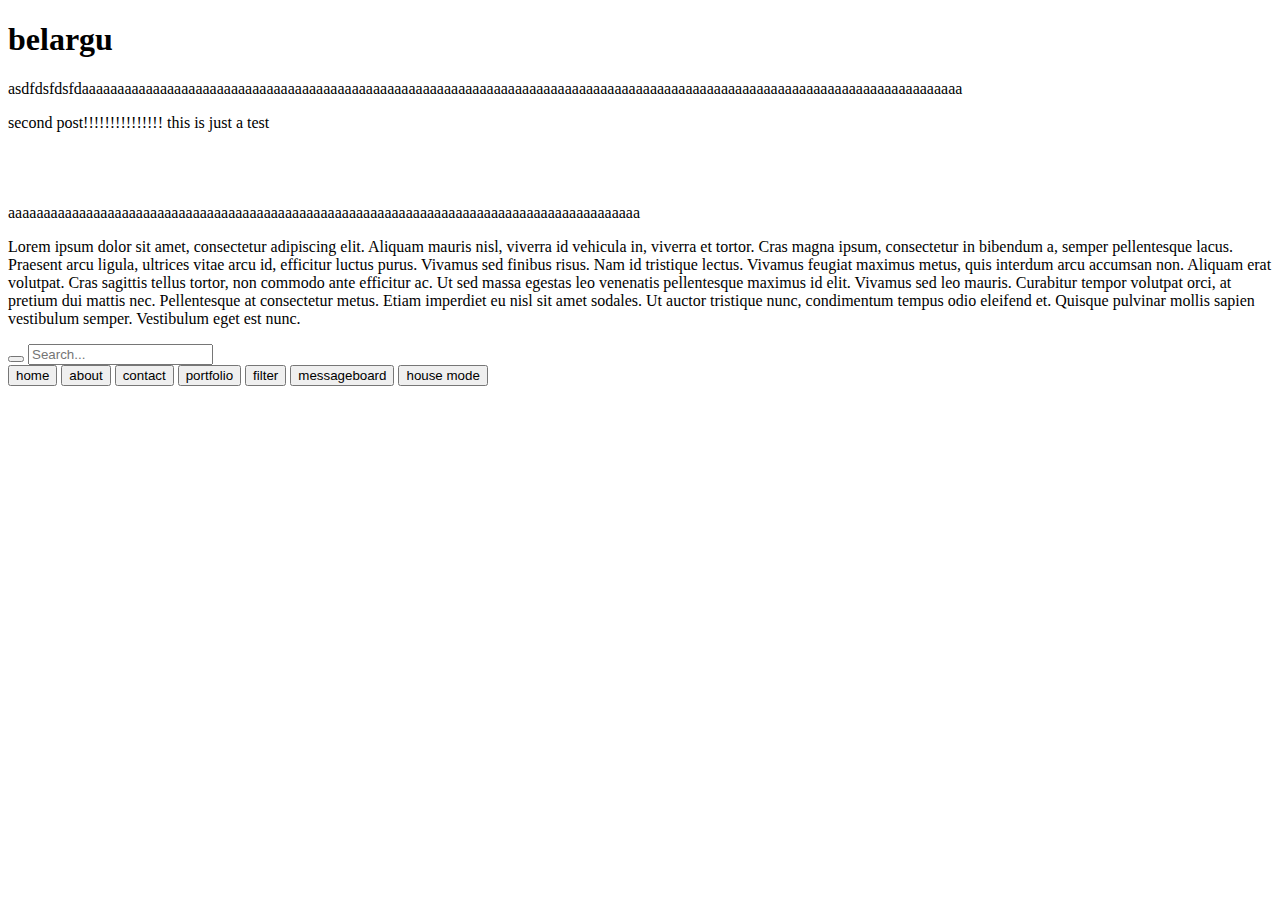
==== 100daysofcode/belsite/index.html @ 74c14edc "started website" ====
<!DOCTYPE html>
<html>
  <head>
    <meta charset="UTF-8">
    <!-- title-->
    <title>i was born out of love</title>

    <link href="style.css" rel="stylesheet" type="text/css" media="all">
    <script src="https://ajax.googleapis.com/ajax/libs/jquery/3.5.1/jquery.min.js"></script>
    <script src="script.js"></script>
    
  </head>
  <body>
  
    <h1>belargu</h1>
    
    <div class="table">
    
    	<div class="feed">
    	  <div class="post">
    	  <p>asdfdsfdsfdaaaaaaaaaaaaaaaaaaaaaaaaaaaaaaaaaaaaaaaaaaaaaaaaaaaaaaaaaaaaaaaaaaaaaaaaaaaaaaaaaaaaaaaaaaaaaaaaaaaaaaaaaaaaaaaaaaaaaaaaaaaa</p>
    	  </div>
    	  
    	  <div class="post">
    	  <p>second post!!!!!!!!!!!!!!! this is just a test <br><br><br><br><br>aaaaaaaaaaaaaaaaaaaaaaaaaaaaaaaaaaaaaaaaaaaaaaaaaaaaaaaaaaaaaaaaaaaaaaaaaaaaaaaaaaaaaaaaa</p>
    	  </div>
    	  
    	  <div class="post">
    	  <p>Lorem ipsum dolor sit amet, consectetur adipiscing elit. Aliquam mauris nisl, viverra id vehicula in, viverra et tortor. Cras magna ipsum, consectetur in bibendum a, semper pellentesque lacus. Praesent arcu ligula, ultrices vitae arcu id, efficitur luctus purus. Vivamus sed finibus risus. Nam id tristique lectus. Vivamus feugiat maximus metus, quis interdum arcu accumsan non. Aliquam erat volutpat. Cras sagittis tellus tortor, non commodo ante efficitur ac. Ut sed massa egestas leo venenatis pellentesque maximus id elit. Vivamus sed leo mauris. Curabitur tempor volutpat orci, at pretium dui mattis nec. Pellentesque at consectetur metus. Etiam imperdiet eu nisl sit amet sodales. Ut auctor tristique nunc, condimentum tempus odio eleifend et. Quisque pulvinar mollis sapien vestibulum semper. Vestibulum eget est nunc.</p>
    	  </div>
    	  
    	</div>
    
      <div class="sidebar">
	      <!-- search bar -->
        <form class="example" action="action_page.php">
          <button type="submit"><i class="fa fa-search"></i></button>
          <input type="text" placeholder="Search..." name="search" >
        </form>
    
        <div class="buttonbar">
          <!--home-->
          <button>home</button>
          <!--about-->
          <button>about</button>
          <!--contact-->
          <button>contact</button>
          <!--portfolio-->
          <button>portfolio</button>
          <!--filter-->
          <button>filter</button>
          <!--messageboard-->
          <button>messageboard</button>
          <!--house mode-->
          <button>house mode</button>
        </div>
      </div>
    </div>
  
    
    

    
  </body>
</html>
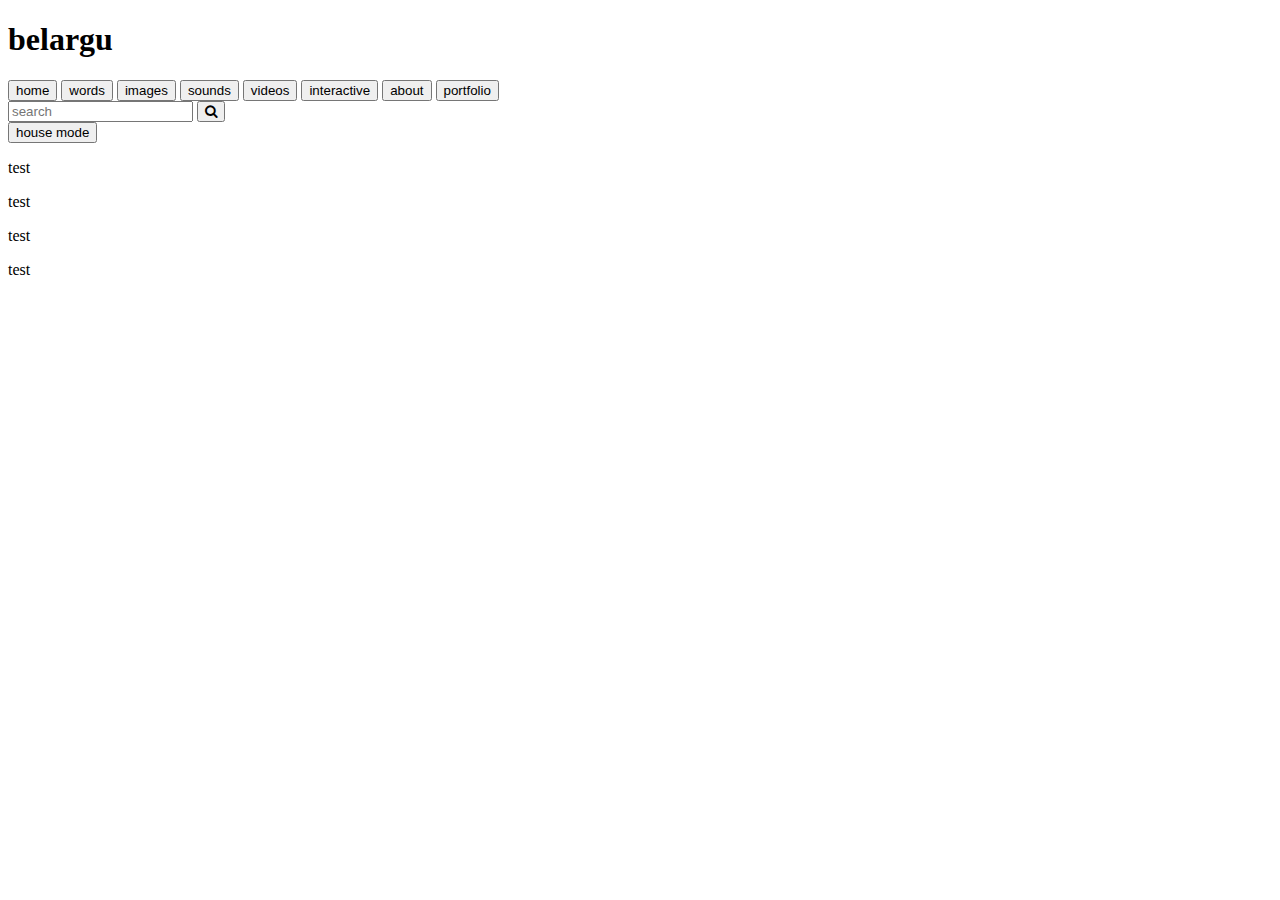
==== commit 30029ada: "worked on website" ====
--- a/100daysofcode/belsite/index.html
+++ b/100daysofcode/belsite/index.html
@@ -2,64 +2,55 @@
 <html>
   <head>
     <meta charset="UTF-8">
-    <!-- title-->
     <title>i was born out of love</title>
-
     <link href="style.css" rel="stylesheet" type="text/css" media="all">
     <script src="https://ajax.googleapis.com/ajax/libs/jquery/3.5.1/jquery.min.js"></script>
     <script src="script.js"></script>
+    <link rel="icon" href="icon.png">
+    <link rel="stylesheet" href="https://cdnjs.cloudflare.com/ajax/libs/font-awesome/4.7.0/css/font-awesome.min.css">
+  </head>
+
+  <body>
     
-  </head>
-  <body>
+    <div class="sidebar">
+      <h1>belargu</h1>
   
-    <h1>belargu</h1>
-    
-    <div class="table">
-    
-    	<div class="feed">
-    	  <div class="post">
-    	  <p>asdfdsfdsfdaaaaaaaaaaaaaaaaaaaaaaaaaaaaaaaaaaaaaaaaaaaaaaaaaaaaaaaaaaaaaaaaaaaaaaaaaaaaaaaaaaaaaaaaaaaaaaaaaaaaaaaaaaaaaaaaaaaaaaaaaaaa</p>
-    	  </div>
-    	  
-    	  <div class="post">
-    	  <p>second post!!!!!!!!!!!!!!! this is just a test <br><br><br><br><br>aaaaaaaaaaaaaaaaaaaaaaaaaaaaaaaaaaaaaaaaaaaaaaaaaaaaaaaaaaaaaaaaaaaaaaaaaaaaaaaaaaaaaaaaa</p>
-    	  </div>
-    	  
-    	  <div class="post">
-    	  <p>Lorem ipsum dolor sit amet, consectetur adipiscing elit. Aliquam mauris nisl, viverra id vehicula in, viverra et tortor. Cras magna ipsum, consectetur in bibendum a, semper pellentesque lacus. Praesent arcu ligula, ultrices vitae arcu id, efficitur luctus purus. Vivamus sed finibus risus. Nam id tristique lectus. Vivamus feugiat maximus metus, quis interdum arcu accumsan non. Aliquam erat volutpat. Cras sagittis tellus tortor, non commodo ante efficitur ac. Ut sed massa egestas leo venenatis pellentesque maximus id elit. Vivamus sed leo mauris. Curabitur tempor volutpat orci, at pretium dui mattis nec. Pellentesque at consectetur metus. Etiam imperdiet eu nisl sit amet sodales. Ut auctor tristique nunc, condimentum tempus odio eleifend et. Quisque pulvinar mollis sapien vestibulum semper. Vestibulum eget est nunc.</p>
-    	  </div>
-    	  
-    	</div>
-    
-      <div class="sidebar">
-	      <!-- search bar -->
-        <form class="example" action="action_page.php">
-          <button type="submit"><i class="fa fa-search"></i></button>
-          <input type="text" placeholder="Search..." name="search" >
-        </form>
-    
-        <div class="buttonbar">
-          <!--home-->
-          <button>home</button>
-          <!--about-->
-          <button>about</button>
-          <!--contact-->
-          <button>contact</button>
-          <!--portfolio-->
-          <button>portfolio</button>
-          <!--filter-->
-          <button>filter</button>
-          <!--messageboard-->
-          <button>messageboard</button>
-          <!--house mode-->
-          <button>house mode</button>
-        </div>
+      <nav>
+        <button onclick="document.location='index.html'">home</button>
+        <button>words</button>
+        <button>images</button>
+        <button>sounds</button>
+        <button>videos</button>
+        <button>interactive</button>
+        <button onclick="document.location='about.html'">about</button>
+        <button>portfolio</button>
+      </nav>
+
+      <!-- search bar; unusable right now -->
+      <form action="action_page.php">
+        <input type="text" placeholder="search" name="search" >
+        <button type="submit"><i class="fa fa-search"></i></button>
+        
+      </form>
+
+      <button class="house">house mode</button>
+    </div>
+
+    <div class="feed">
+      <div class="post">
+        <p>test</p>
+      </div>
+      <div class="post">
+        <p>test</p>
+      </div>
+      <div class="post">
+        <p>test</p>
+      </div>
+      <div class="post">
+        <p>test</p>
       </div>
     </div>
-  
-    
-    
 
-    
   </body>
+
 </html>
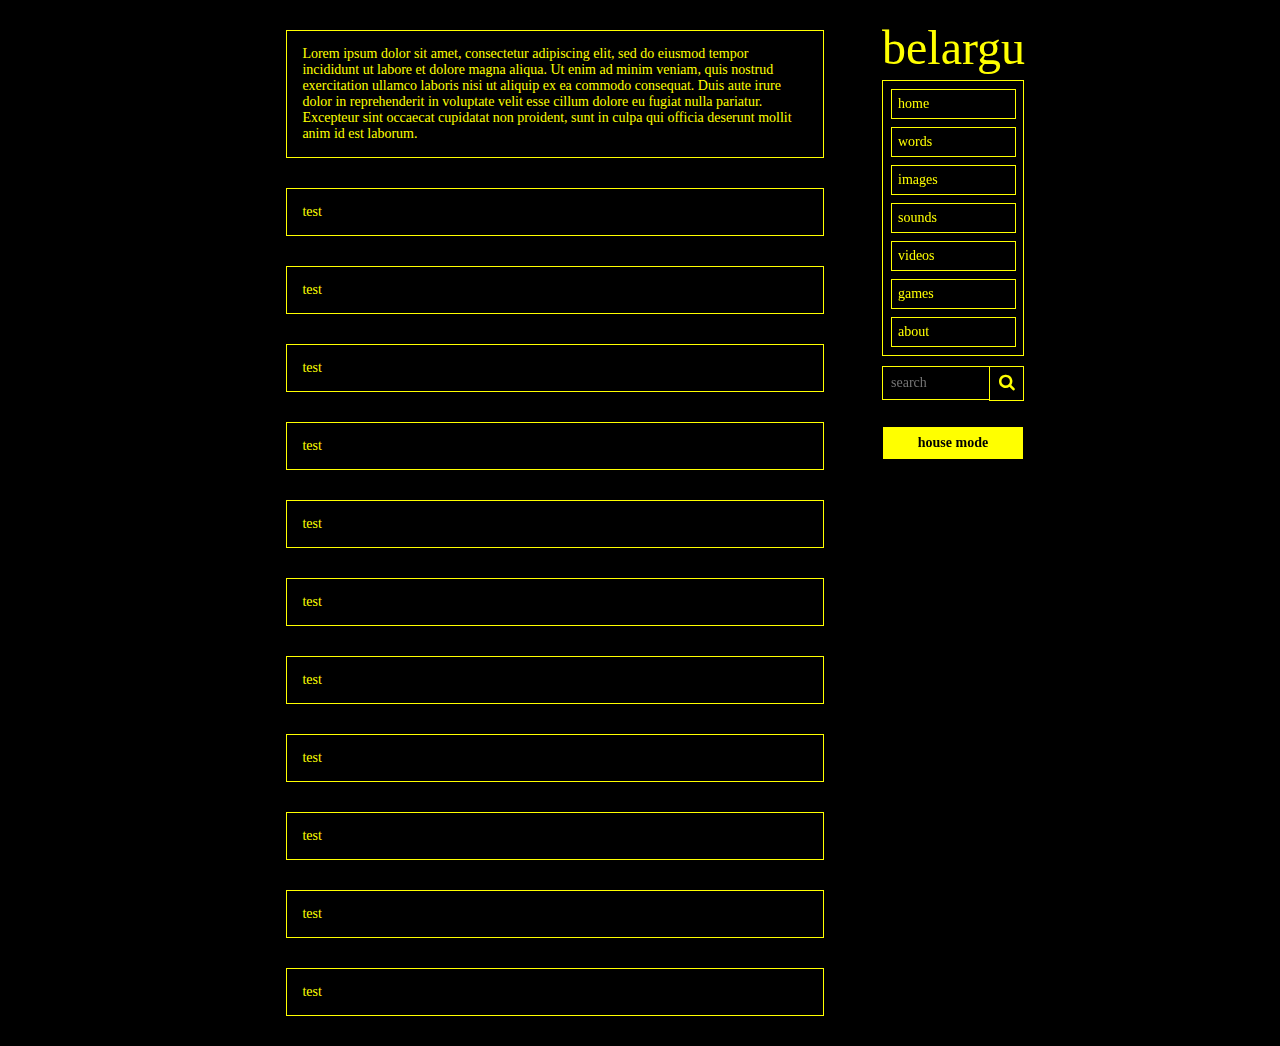
==== commit 3dabedf3: "added jquery" ====
--- a/100daysofcode/belsite/index.html
+++ b/100daysofcode/belsite/index.html
@@ -10,33 +10,35 @@
     <link rel="stylesheet" href="https://cdnjs.cloudflare.com/ajax/libs/font-awesome/4.7.0/css/font-awesome.min.css">
   </head>
 
-  <body>
+  <body id="index">
     
-    <div class="sidebar">
-      <h1>belargu</h1>
-  
-      <nav>
-        <button onclick="document.location='index.html'">home</button>
-        <button>words</button>
-        <button>images</button>
-        <button>sounds</button>
-        <button>videos</button>
-        <button>interactive</button>
-        <button onclick="document.location='about.html'">about</button>
-        <button>portfolio</button>
-      </nav>
-
-      <!-- search bar; unusable right now -->
-      <form action="action_page.php">
-        <input type="text" placeholder="search" name="search" >
-        <button type="submit"><i class="fa fa-search"></i></button>
-        
-      </form>
-
-      <button class="house">house mode</button>
-    </div>
+    <div class="sidebar"></div>
 
     <div class="feed">
+      <div class="post">
+        <p>Lorem ipsum dolor sit amet, consectetur adipiscing elit, sed do eiusmod tempor incididunt ut labore et dolore magna aliqua. Ut enim ad minim veniam, quis nostrud exercitation ullamco laboris nisi ut aliquip ex ea commodo consequat. Duis aute irure dolor in reprehenderit in voluptate velit esse cillum dolore eu fugiat nulla pariatur. Excepteur sint occaecat cupidatat non proident, sunt in culpa qui officia deserunt mollit anim id est laborum.</p>
+      </div>
+      <div class="post">
+        <p>test</p>
+      </div>
+      <div class="post">
+        <p>test</p>
+      </div>
+      <div class="post">
+        <p>test</p>
+      </div>
+      <div class="post">
+        <p>test</p>
+      </div>
+      <div class="post">
+        <p>test</p>
+      </div>
+      <div class="post">
+        <p>test</p>
+      </div>
+      <div class="post">
+        <p>test</p>
+      </div>
       <div class="post">
         <p>test</p>
       </div>
--- a/100daysofcode/belsite/style.css
+++ b/100daysofcode/belsite/style.css
@@ -0,0 +1,202 @@
+/*
+colors to change in every page
+body: color
+.navandsearch button:hover: bg color & border color
+.house: bg color
+*/
+
+body {
+    background-color: black;
+    font-family: Times;
+    margin-left: 20%;
+    margin-right: 20%;
+    margin-top: 0;
+    position: relative;
+    border-color: inherit;
+}
+
+/*page colors*/
+#index {
+    color: yellow;
+}
+
+#index .tocolor button:hover {
+    background-color: yellow;
+    border-color: yellow;
+    color: black;
+}
+
+#words {
+    color: lime;
+}
+
+#words .tocolor button:hover {
+    background-color: lime;
+    border-color: lime;
+    color: black;
+}
+
+#images {
+    color: cyan;
+}
+
+#images .tocolor button:hover {
+    background-color: cyan;
+    border-color: cyan;
+    color: black;
+}
+
+#sounds {
+    color: magenta;
+}
+
+#sounds .tocolor button:hover {
+    background-color: magenta;
+    border-color: magenta;
+    color: black;
+}
+
+#videos {
+    color: red;
+}
+
+#vidoes .tocolor button:hover {
+    background-color: red;
+    border-color: red;
+    color: black;
+}
+
+#games {
+    color: orange;
+}
+
+#games .tocolor button:hover {
+    background-color: orange;
+    border-color: orange;
+    color: black;
+}
+
+#about {
+    color: white;
+}
+
+#about .tocolor button:hover {
+    background-color: white;
+    border-color: white;
+    color: black;
+}
+/*end of page colors*/
+
+header {
+    font-size: 48px;
+    font-weight: normal;
+    text-align: right;
+    margin-bottom: 5px;
+    margin-top: 20px;
+}
+
+p {
+    font-size: 14px;
+    margin: 0;
+}
+
+button {
+    cursor: pointer;
+}
+
+.feed {
+    float: right;
+    margin-right: 200px;
+    width:70%;
+    border-color: inherit;
+}
+
+.post {
+    border: 1px solid;
+    background: transparent;
+    margin: 30px 0px 30px 0px;
+    padding: 15px;
+}
+
+.sidebar {
+    position: fixed;
+    right: 20%;
+    width: 142px;
+    color: inherit;
+    font-size: 14px;
+}
+
+form input {
+    float: right;
+    padding: 8px;
+    font-size: inherit;
+    border: 1px solid;
+    width: 90px;
+    background: transparent;
+    font-family: inherit;
+    color: inherit;
+    border-right: 0; /*prevent double borders */
+}
+
+/* Style the submit button */
+form button {
+    float: right;
+    width: 35px;
+    padding: 6.3px;
+    background: transparent;
+    color: inherit;
+    font-size: 17px;
+    border: 1px solid;
+    text-align: center;
+}
+
+/* Clear floats */
+form::after {
+    content: "";
+    clear: both;
+    display: table;
+}
+
+/*nav*/
+nav {
+    padding-bottom: 8px;
+    border: solid 1px;
+    background-color: transparent;
+    margin-bottom: 10px;
+}
+
+nav button {
+    width: 125px;
+    border: solid 1px;
+    padding: 6px;
+    margin: 8px 8px 0px 8px;
+    font-size: inherit;
+    color: inherit;
+    background-color: transparent;
+    font-family: inherit;
+    text-align: left;
+}
+
+.house {
+    margin-top: 25px;
+    padding: 8px;
+    width: 100%;
+    font-weight:bold;
+    font-size: inherit;
+    font-family: inherit;
+    border: 1px solid;
+    background-color: yellow;
+    
+}
+
+.house:hover {
+    background-color: white;
+    color: black;
+}
+
+
+
+
+
+
+
